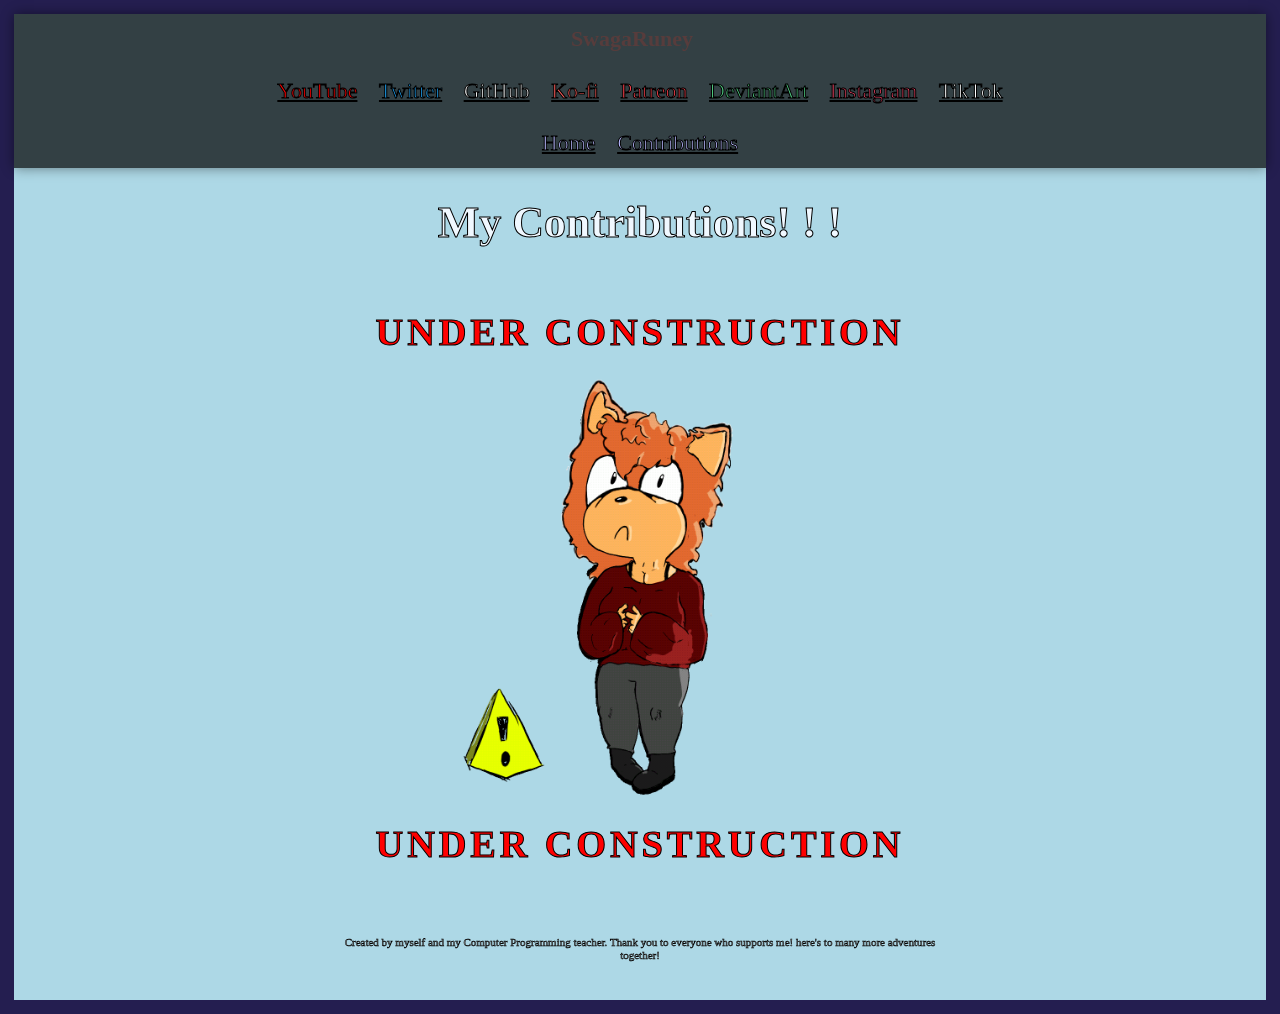
==== contributions/index.html @ 7425d0a8 "a" ====
<!DOCTYPE html>
<html lang="en">
    
<head>
<title>My Bio</title>
<link rel="stylesheet" href="contributions.css">
<link rel="icon" type="image/x-icon" href="https://i.redd.it/z6971venlho91.gif">
<meta name="viewport" content="width=device-width, initial-scale=1">
<meta property="og:title" content="SwagaRuney's Mod Contributions Page">
<meta property="og:description" content="List of projects SwagaRuney has contributed to">
<meta property="og:image" content="https://gif.fxtwitter.com/tweet_video/HNioCDeXEAAFJm0.webp">
<meta property="og:type" content="website">
</head>

<body style="min-height: 100vh; display: flex; flex-direction: column; margin: 0;">

<header style="background: rgba(0, 0, 0, 0.7); padding: 0.75rem 1rem; text-align: center; box-shadow: 0 0 12px rgba(0, 0, 0, 0.45);">
    <strong style="color: rgb(87, 60, 60); margin-right: 1rem;">SwagaRuney</strong>
    <br><br>
    <a href="https://www.youtube.com/@swagaruney" target="_blank" rel="noopener noreferrer" style="margin: 0 0.5rem; color: #ff0000;">YouTube</a>
    <a href="https://twitter.com/SwagaRuney" target="_blank" rel="noopener noreferrer" style="margin: 0 0.5rem; color: #1da1f2;">Twitter</a>
    <a href="https://github.com/SwagaRuney" target="_blank" rel="noopener noreferrer" style="margin: 0 0.5rem; color: #f0f0f0;">GitHub</a>
    <a href="https://ko-fi.com/SwagaRuney" target="_blank" rel="noopener noreferrer" style="margin: 0 0.5rem; color: #ff5e5b;">Ko-fi</a>
    <a href="https://www.patreon.com/SwagaRuney" target="_blank" rel="noopener noreferrer" style="margin: 0 0.5rem; color: #ff424d;">Patreon</a>
    <a href="https://www.deviantart.com/aevanthefunnyman" target="_blank" rel="noopener noreferrer" style="margin: 0 0.5rem; color: #4dc47d;">DeviantArt</a>
    <a href="https://www.instagram.com/SwagaRuney" target="_blank" rel="noopener noreferrer" style="margin: 0 0.5rem; color: #e4405f;">Instagram</a>
    <a href="https://www.tiktok.com/@..chelvinwelvinthesecond" target="_blank" rel="noopener noreferrer" style="margin: 0 0.5rem; color: #ffffff;">TikTok</a>
    <br><br>
    <a href="https://swagaruney.github.io/SwagaWebsite/home/" target="_blank" rel="noopener noreferrer" style="margin: 0 0.5rem; color: #b8b8ff;">Home</a>
    <a href="https://swagaruney.github.io/SwagaWebsite/contributions/" target="_blank" rel="noopener noreferrer" style="margin: 0 0.5rem; color: #b8b8ff;">Contributions</a>
</header>

<h1 style="text-align: center;">My Contributions! ! !</h1>

<div style="display: flex; flex-direction: column; align-items: center; justify-content: center; text-align: center; padding: 2rem 1rem; flex: 1;">
  <h2 style="margin: 0; color: #ff0000; letter-spacing: 0.1em; font-size: clamp(1.5rem, 3vw, 2.5rem);">UNDER CONSTRUCTION</h2>
  <img src="../underconstruction.gif" alt="Under construction" style="max-width: min(70vw, 420px); width: 100%; height: auto; display: block; margin: 1.5rem 0;">
  <h2 style="margin: 0; color: #ff0000; letter-spacing: 0.1em; font-size: clamp(1.5rem, 3vw, 2.5rem);">UNDER CONSTRUCTION</h2>
</div>

<footer style="margin-top: auto;">
  <p style="color: rgb(155, 155, 155); scale: 0.5;">Created by myself and my Computer Programming teacher. Thank you to everyone who supports me! here's to many more adventures together!</p>
</footer>

</head>
</body>
</html>
---- contributions/contributions.css ----
@font-face {
            font-family: PixelOperatorMono;
            src: url("../PixelOperatorMonoHB8.ttf");
    }
        canvas {
            image-rendering: pixelated;
            image-rendering: crisp-edges;
    }
        marquee img {
            /*background-color: #e6f2ff;
            border: 14px solid #b2d1f1;
            */
            padding: 0;
            margin: 0;
    }
        marquee p {
            margin: 0;
            padding: 0;
    }
        summary {
            color:aliceblue;
            -webkit-text-stroke: 1px #000;
        }
        body {
            font-family: 'PixelOperatorMono';font-size: 22px;
            background-image: url('https://png.pngtree.com/thumb_back/fh260/background/20221125/pngtree-product-photography-studioan-abstract-gradient-purple-room-with-empty-space-for-product-showcasing-photo-image_41432652.jpg');
            background-size: cover;
            background-color: lightblue;

            margin: 0; /* Remove default margin */
            border: 14px solid #241e50; /* Thickness, style, color */
            padding: 0px; /* Space inside the border */
            min-height: 100vh; /* Ensure full height */
            box-sizing: content-box; /* Include border in total size */
    }
        h1 {
            color: aliceblue;
            -webkit-text-stroke: 1px #000;
    }
        h2 {
            color: aliceblue;
            -webkit-text-stroke: 1px #000;
    }
        h3 {
            color: aliceblue;
            -webkit-text-stroke: 1px #000;
    }
        h4 {
            color: aliceblue;
            -webkit-text-stroke: 1px #000;
    }
        p {
            color: aliceblue;
            -webkit-text-stroke: 1px #000;
    }
        ul {
            margin-bottom: 0;
            text-align: center;
            color: aliceblue;
            -webkit-text-stroke: 1px #000;
    }   
        li {
            margin-bottom: 0;
            text-align: center;
            color: aliceblue;
            -webkit-text-stroke: 1px #000;
    }
        footer {
            text-align: center;
            padding: 3px;
            --background-color: DarkSalmon;
            color: white;
    }
        a {
            color: aliceblue;
            -webkit-text-stroke: 1px #000;
    }
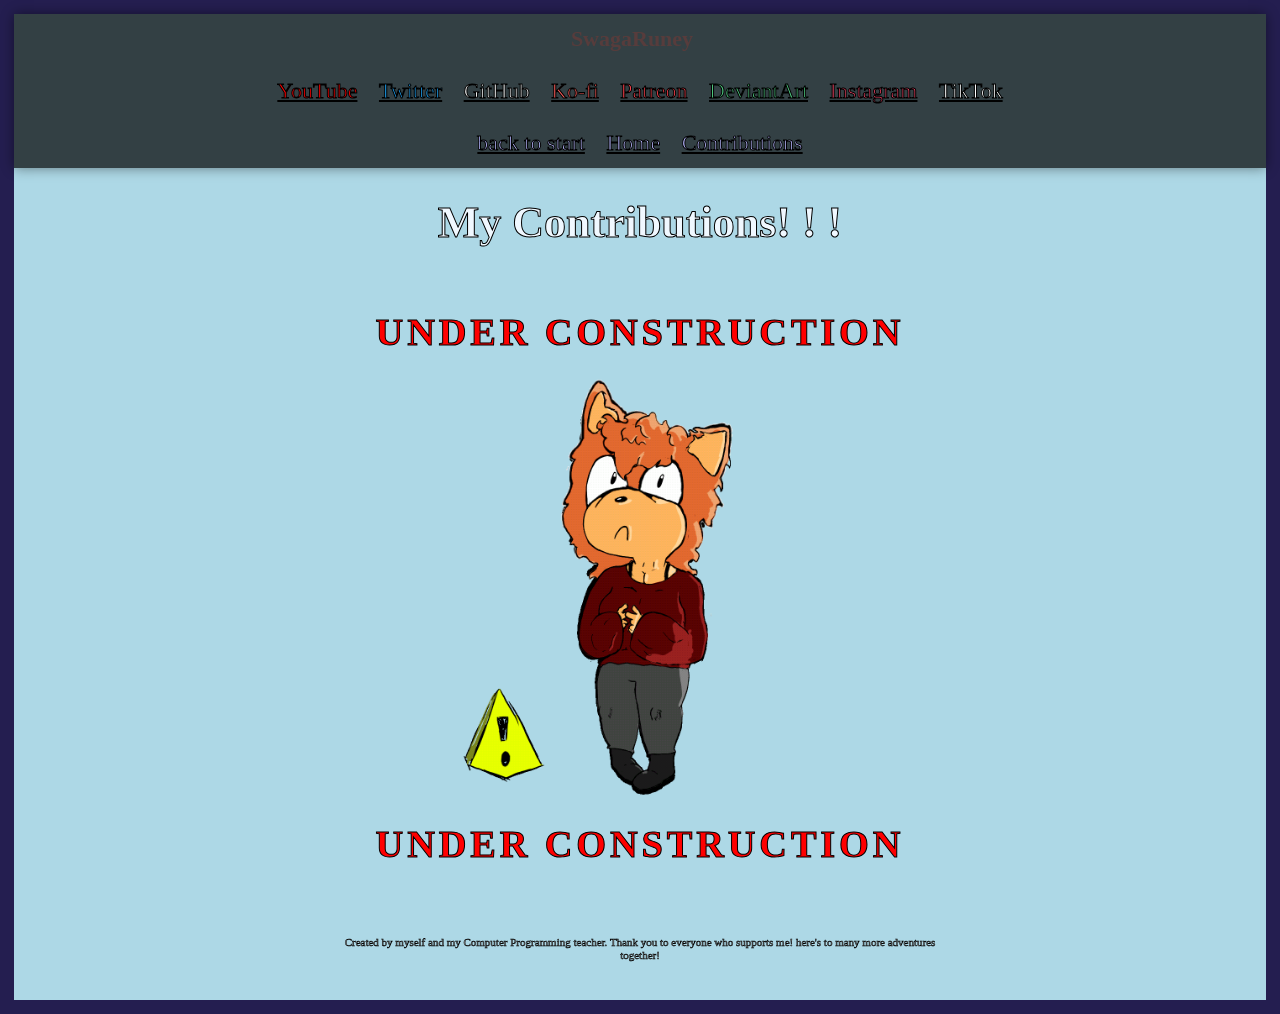
==== commit 154a9a5e: "a" ====
--- a/contributions/index.html
+++ b/contributions/index.html
@@ -26,6 +26,7 @@
     <a href="https://www.instagram.com/SwagaRuney" target="_blank" rel="noopener noreferrer" style="margin: 0 0.5rem; color: #e4405f;">Instagram</a>
     <a href="https://www.tiktok.com/@..chelvinwelvinthesecond" target="_blank" rel="noopener noreferrer" style="margin: 0 0.5rem; color: #ffffff;">TikTok</a>
     <br><br>
+        <a href="https://swagaruney.github.io/SwagaWebsite/" target="_blank" rel="noopener noreferrer" style="margin: 0 0.5rem; color: #b8b8ff;">back to start</a>
     <a href="https://swagaruney.github.io/SwagaWebsite/home/" target="_blank" rel="noopener noreferrer" style="margin: 0 0.5rem; color: #b8b8ff;">Home</a>
     <a href="https://swagaruney.github.io/SwagaWebsite/contributions/" target="_blank" rel="noopener noreferrer" style="margin: 0 0.5rem; color: #b8b8ff;">Contributions</a>
 </header>
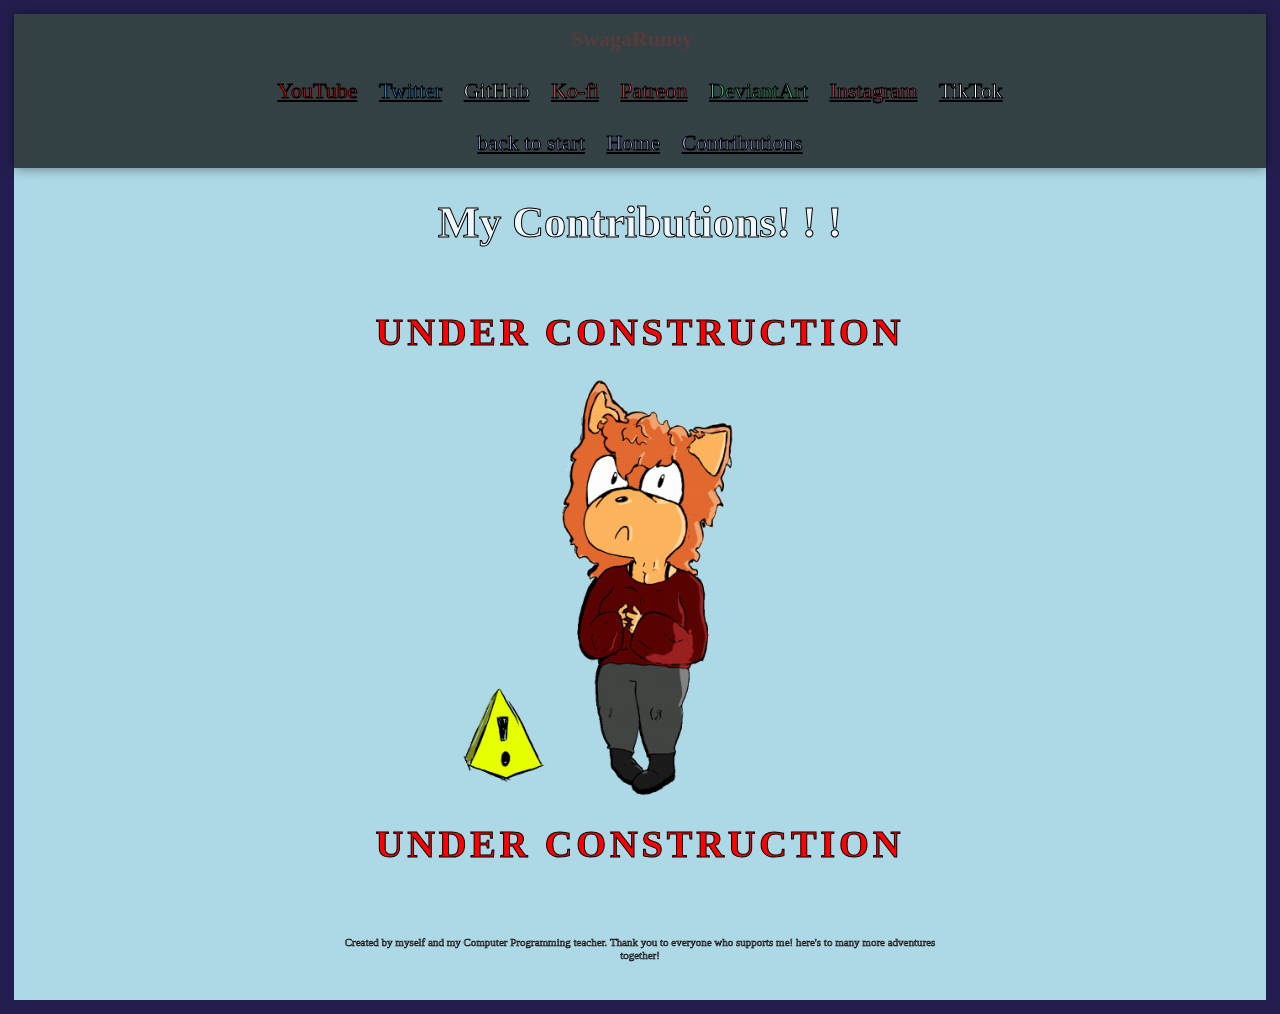
==== commit 13f7d80c: "a" ====
--- a/contributions/index.html
+++ b/contributions/index.html
@@ -26,9 +26,9 @@
     <a href="https://www.instagram.com/SwagaRuney" target="_blank" rel="noopener noreferrer" style="margin: 0 0.5rem; color: #e4405f;">Instagram</a>
     <a href="https://www.tiktok.com/@..chelvinwelvinthesecond" target="_blank" rel="noopener noreferrer" style="margin: 0 0.5rem; color: #ffffff;">TikTok</a>
     <br><br>
-        <a href="https://swagaruney.github.io/SwagaWebsite/" target="_blank" rel="noopener noreferrer" style="margin: 0 0.5rem; color: #b8b8ff;">back to start</a>
-    <a href="https://swagaruney.github.io/SwagaWebsite/home/" target="_blank" rel="noopener noreferrer" style="margin: 0 0.5rem; color: #b8b8ff;">Home</a>
-    <a href="https://swagaruney.github.io/SwagaWebsite/contributions/" target="_blank" rel="noopener noreferrer" style="margin: 0 0.5rem; color: #b8b8ff;">Contributions</a>
+    <a href="https://swagaruney.github.io/SwagaWebsite/" style="margin: 0 0.5rem; color: #b8b8ff;">back to start</a>
+    <a href="https://swagaruney.github.io/SwagaWebsite/home/" style="margin: 0 0.5rem; color: #b8b8ff;">Home</a>
+    <a href="https://swagaruney.github.io/SwagaWebsite/contributions/" style="margin: 0 0.5rem; color: #b8b8ff;">Contributions</a>
 </header>
 
 <h1 style="text-align: center;">My Contributions! ! !</h1>
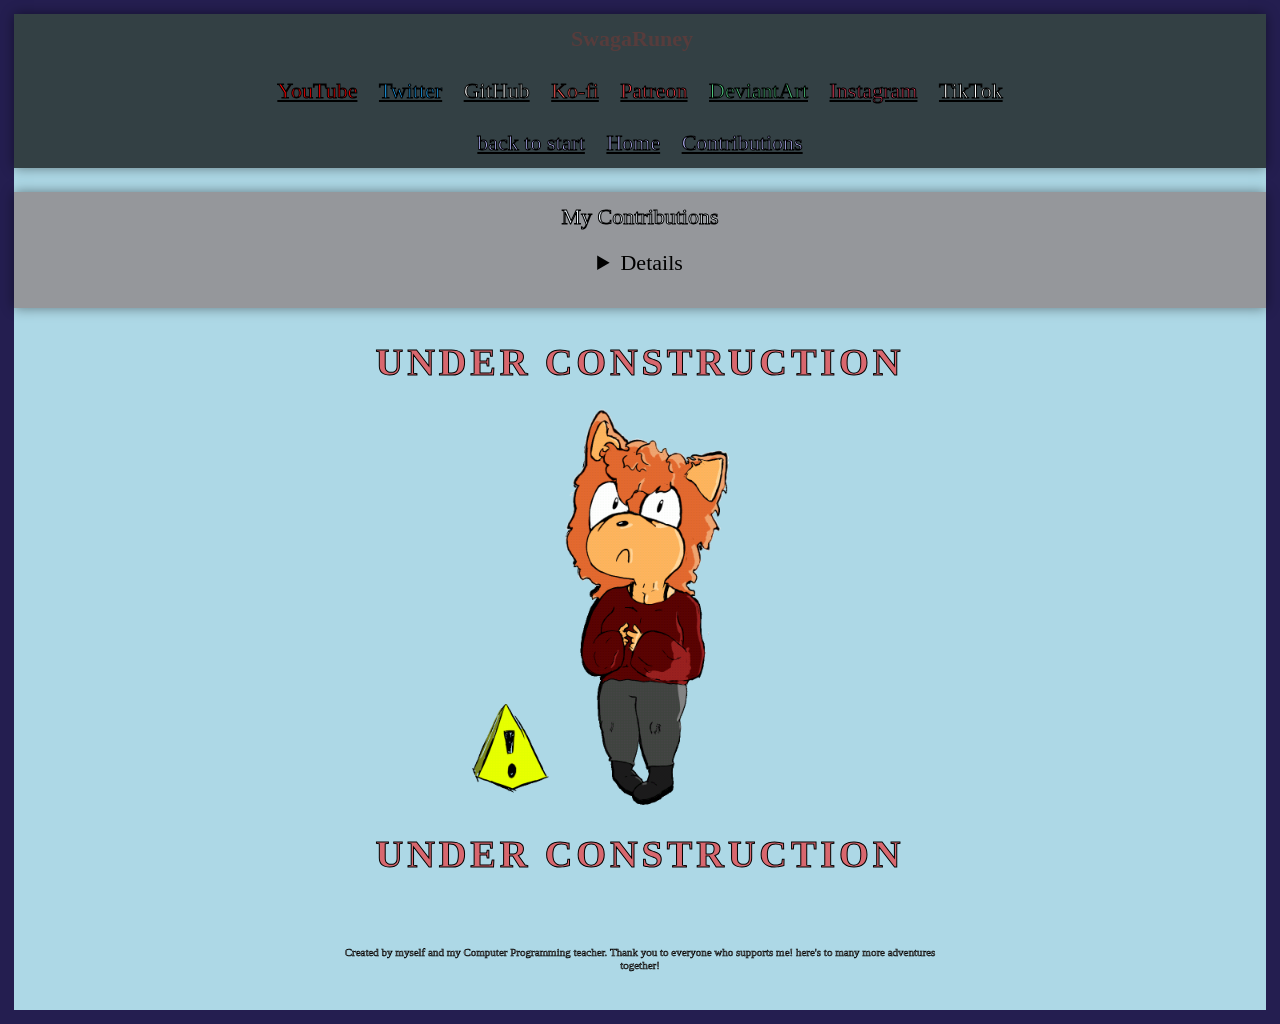
==== commit 37a57fd5: "a" ====
--- a/contributions/index.html
+++ b/contributions/index.html
@@ -2,7 +2,7 @@
 <html lang="en">
     
 <head>
-<title>My Bio</title>
+<title>My Contributions</title>
 <link rel="stylesheet" href="contributions.css">
 <link rel="icon" type="image/x-icon" href="https://i.redd.it/z6971venlho91.gif">
 <meta name="viewport" content="width=device-width, initial-scale=1">
@@ -10,11 +10,16 @@
 <meta property="og:description" content="List of projects SwagaRuney has contributed to">
 <meta property="og:image" content="https://gif.fxtwitter.com/tweet_video/HNioCDeXEAAFJm0.webp">
 <meta property="og:type" content="website">
+
+<link rel="preconnect" href="https://fonts.googleapis.com">
+<link rel="preconnect" href="https://fonts.gstatic.com" crossorigin>
+<link href="https://fonts.googleapis.com/css2?family=Caacupe+One&family=Fontdiner+Swanky&family=Rubik+Broken+Fax&display=swap" rel="stylesheet">
+
 </head>
 
 <body style="min-height: 100vh; display: flex; flex-direction: column; margin: 0;">
 
-<header style="background: rgba(0, 0, 0, 0.7); padding: 0.75rem 1rem; text-align: center; box-shadow: 0 0 12px rgba(0, 0, 0, 0.45);">
+<header style="margin-bottom: 24px; background: rgba(0, 0, 0, 0.7); padding: 0.75rem 1rem; text-align: center; box-shadow: 0 0 12px rgba(0, 0, 0, 0.45);">
     <strong style="color: rgb(87, 60, 60); margin-right: 1rem;">SwagaRuney</strong>
     <br><br>
     <a href="https://www.youtube.com/@swagaruney" target="_blank" rel="noopener noreferrer" style="margin: 0 0.5rem; color: #ff0000;">YouTube</a>
@@ -31,12 +36,18 @@
     <a href="https://swagaruney.github.io/SwagaWebsite/contributions/" style="margin: 0 0.5rem; color: #b8b8ff;">Contributions</a>
 </header>
 
-<h1 style="text-align: center;">My Contributions! ! !</h1>
+<header style="background: rgba(140, 124, 124, 0.7); padding: 0.75rem 1rem; text-align: center; box-shadow: 0 0 12px rgba(0, 0, 0, 0.45);">
+  <summary>My Contributions</summary>
+    <details style="padding: 20px">
+      <h6 style="text-align: center;">Here are some of the projects I have contributed to:</h6>
+
+    </details>
+</header>
 
 <div style="display: flex; flex-direction: column; align-items: center; justify-content: center; text-align: center; padding: 2rem 1rem; flex: 1;">
-  <h2 style="margin: 0; color: #ff0000; letter-spacing: 0.1em; font-size: clamp(1.5rem, 3vw, 2.5rem);">UNDER CONSTRUCTION</h2>
-  <img src="../underconstruction.gif" alt="Under construction" style="max-width: min(70vw, 420px); width: 100%; height: auto; display: block; margin: 1.5rem 0;">
-  <h2 style="margin: 0; color: #ff0000; letter-spacing: 0.1em; font-size: clamp(1.5rem, 3vw, 2.5rem);">UNDER CONSTRUCTION</h2>
+  <h2 style="margin: 0; color: #ff000085; letter-spacing: 0.1em; font-size: clamp(1.5rem, 3vw, 2.5rem);">UNDER CONSTRUCTION</h2>
+  <img src="../underconstruction.gif" alt="Under construction" style="max-width: min(70vw, 400px); width: 100%; height: auto; display: block; margin: 1.5rem 0;">
+  <h2 style="margin: 0; color: #ff000085; letter-spacing: 0.1em; font-size: clamp(1.5rem, 3vw, 2.5rem);">UNDER CONSTRUCTION</h2>
 </div>
 
 <footer style="margin-top: auto;">
--- a/contributions/contributions.css
+++ b/contributions/contributions.css
@@ -1,6 +1,10 @@
-       @font-face {
+        @font-face {
             font-family: PixelOperatorMono;
             src: url("../PixelOperatorMonoHB8.ttf");
+    }
+        .spongefont {
+            font-family: spongeFont;
+            src: url("../SomeTimeLater.otf");
     }
         canvas {
             image-rendering: pixelated;
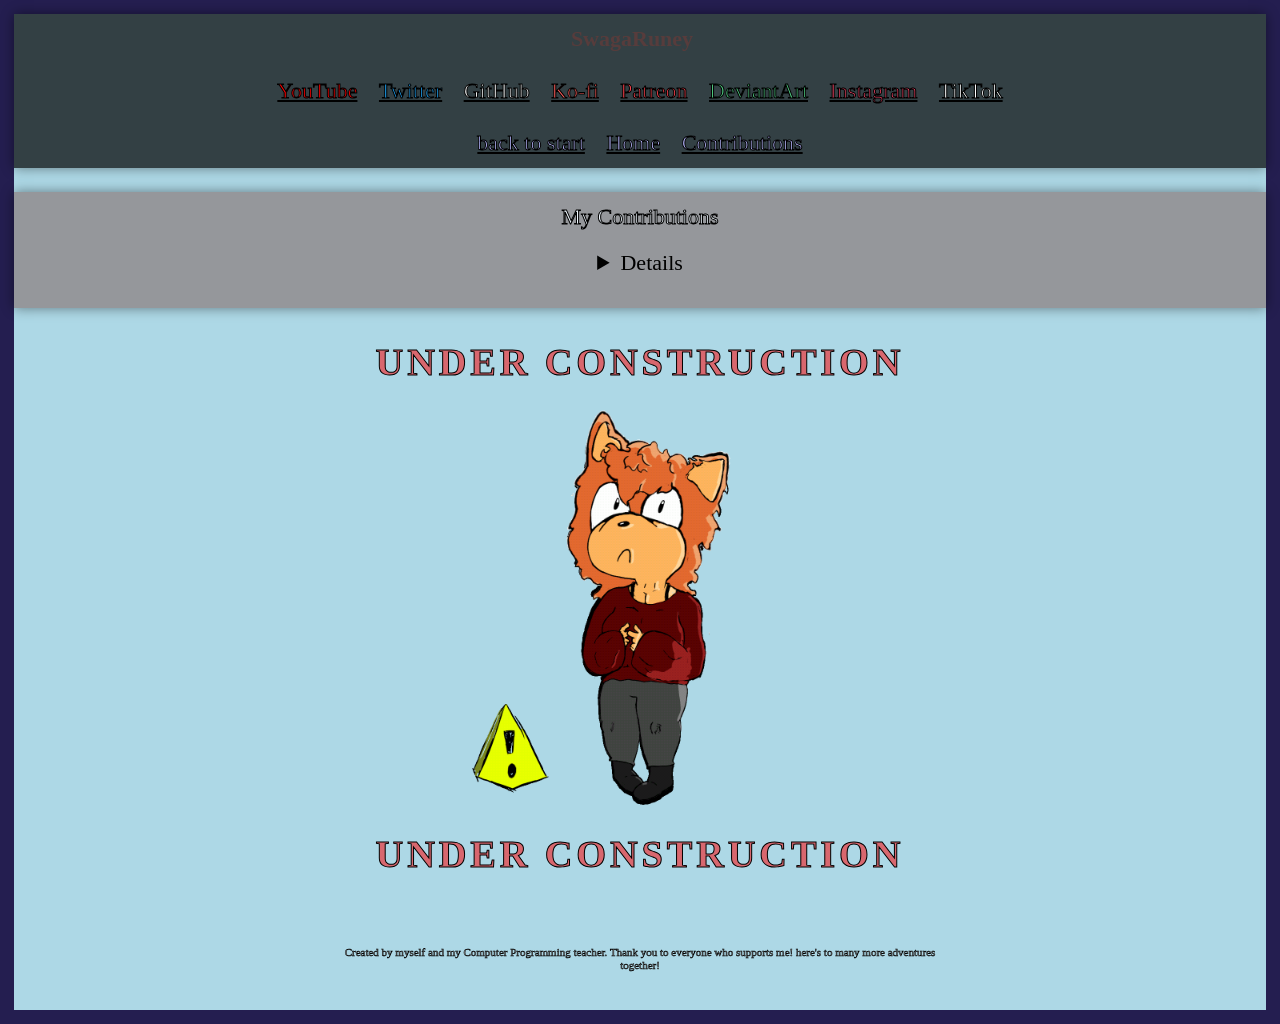
==== commit 97dd68c0: "a" ====
--- a/contributions/index.html
+++ b/contributions/index.html
@@ -11,14 +11,9 @@
 <meta property="og:image" content="https://gif.fxtwitter.com/tweet_video/HNioCDeXEAAFJm0.webp">
 <meta property="og:type" content="website">
 
-<link rel="preconnect" href="https://fonts.googleapis.com">
-<link rel="preconnect" href="https://fonts.gstatic.com" crossorigin>
-<link href="https://fonts.googleapis.com/css2?family=Caacupe+One&family=Fontdiner+Swanky&family=Rubik+Broken+Fax&display=swap" rel="stylesheet">
-
 </head>
 
 <body style="min-height: 100vh; display: flex; flex-direction: column; margin: 0;">
-
 <header style="margin-bottom: 24px; background: rgba(0, 0, 0, 0.7); padding: 0.75rem 1rem; text-align: center; box-shadow: 0 0 12px rgba(0, 0, 0, 0.45);">
     <strong style="color: rgb(87, 60, 60); margin-right: 1rem;">SwagaRuney</strong>
     <br><br>
@@ -39,7 +34,7 @@
 <header style="background: rgba(140, 124, 124, 0.7); padding: 0.75rem 1rem; text-align: center; box-shadow: 0 0 12px rgba(0, 0, 0, 0.45);">
   <summary>My Contributions</summary>
     <details style="padding: 20px">
-      <h6 style="text-align: center;">Here are some of the projects I have contributed to:</h6>
+      <h6 style="text-align: center;">Below are some of the projects I have contributed to, from video-game modifications to animations, etc:</h6>
 
     </details>
 </header>
--- a/contributions/contributions.css
+++ b/contributions/contributions.css
@@ -2,9 +2,12 @@
             font-family: PixelOperatorMono;
             src: url("../PixelOperatorMonoHB8.ttf");
     }
+        @font-face {
+            font-family: spongefont;
+            src: url("../SomeTimeLater.otf");
+    }
         .spongefont {
-            font-family: spongeFont;
-            src: url("../SomeTimeLater.otf");
+            font-family: spongefont;
     }
         canvas {
             image-rendering: pixelated;
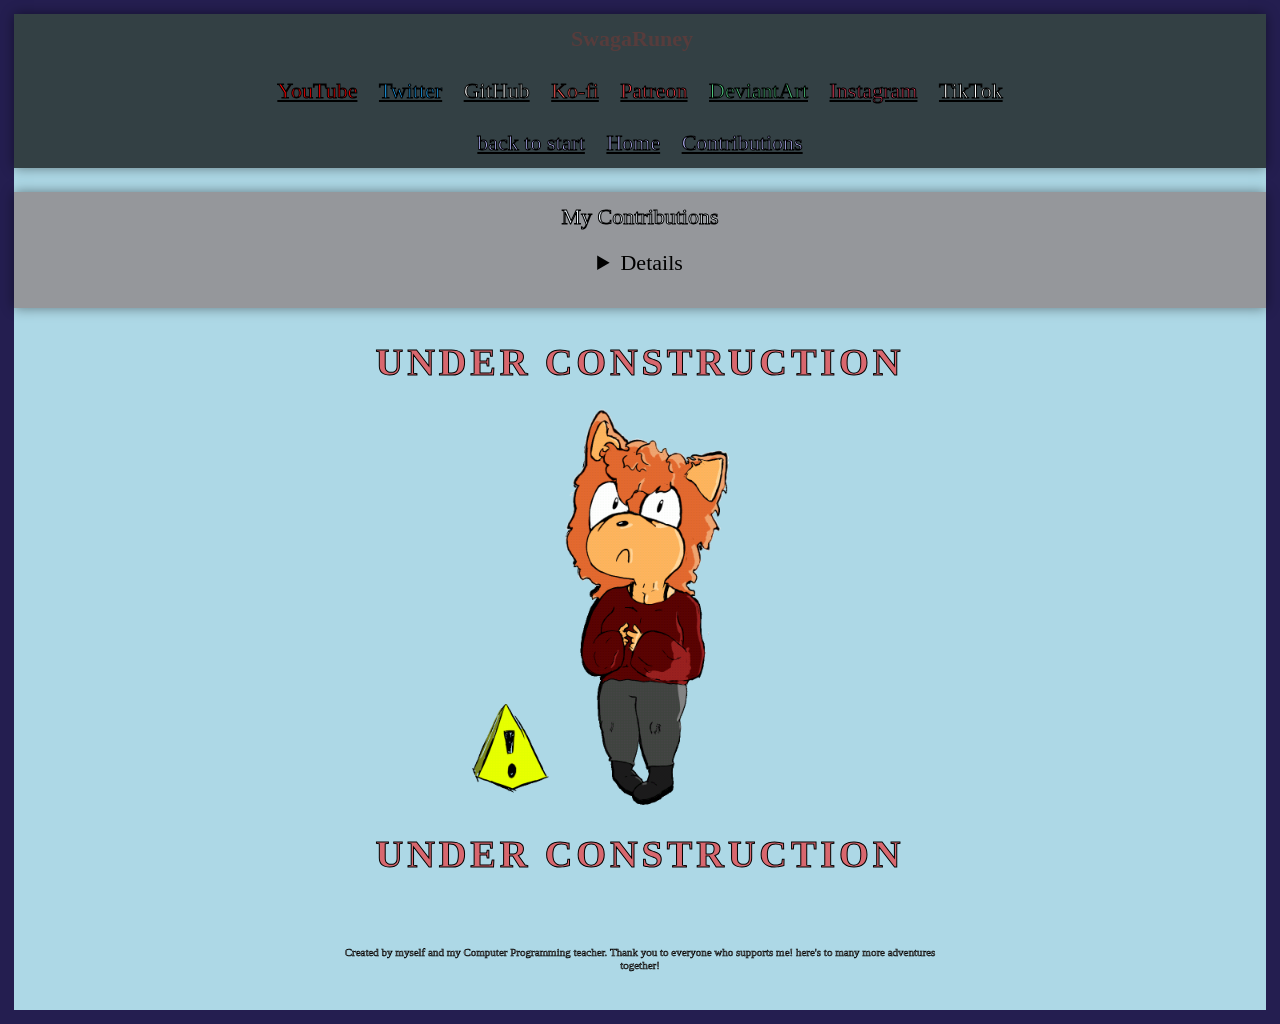
==== commit 0561d1d5: "Fanart!" ====
--- a/contributions/index.html
+++ b/contributions/index.html
@@ -3,7 +3,7 @@
     
 <head>
 <title>My Contributions</title>
-<link rel="stylesheet" href="contributions.css">
+<link rel="stylesheet" href="style.css">
 <link rel="icon" type="image/x-icon" href="https://i.redd.it/z6971venlho91.gif">
 <meta name="viewport" content="width=device-width, initial-scale=1">
 <meta property="og:title" content="SwagaRuney's Mod Contributions Page">
@@ -41,7 +41,7 @@
 
 <div style="display: flex; flex-direction: column; align-items: center; justify-content: center; text-align: center; padding: 2rem 1rem; flex: 1;">
   <h2 style="margin: 0; color: #ff000085; letter-spacing: 0.1em; font-size: clamp(1.5rem, 3vw, 2.5rem);">UNDER CONSTRUCTION</h2>
-  <img src="../underconstruction.gif" alt="Under construction" style="max-width: min(70vw, 400px); width: 100%; height: auto; display: block; margin: 1.5rem 0;">
+  <img src="..\images\underconstruction.gif" alt="Under construction" style="max-width: min(70vw, 400px); width: 100%; height: auto; display: block; margin: 1.5rem 0;">
   <h2 style="margin: 0; color: #ff000085; letter-spacing: 0.1em; font-size: clamp(1.5rem, 3vw, 2.5rem);">UNDER CONSTRUCTION</h2>
 </div>
 
--- a/contributions/style.css
+++ b/contributions/style.css
@@ -0,0 +1,84 @@
+        @font-face {
+            font-family: PixelOperatorMono;
+            src: url("../PixelOperatorMonoHB8.ttf");
+    }
+        @font-face {
+            font-family: spongefont;
+            src: url("../SomeTimeLater.otf");
+    }
+        .spongefont {
+            font-family: spongefont;
+    }
+        canvas {
+            image-rendering: pixelated;
+            image-rendering: crisp-edges;
+    }
+        marquee img {
+            /*background-color: #e6f2ff;
+            border: 14px solid #b2d1f1;
+            */
+            padding: 0;
+            margin: 0;
+    }
+        marquee p {
+            margin: 0;
+            padding: 0;
+    }
+        summary {
+            color:aliceblue;
+            -webkit-text-stroke: 1px #000;
+        }
+        body {
+            font-family: 'PixelOperatorMono';font-size: 22px;
+            background-image: url('https://png.pngtree.com/thumb_back/fh260/background/20221125/pngtree-product-photography-studioan-abstract-gradient-purple-room-with-empty-space-for-product-showcasing-photo-image_41432652.jpg');
+            background-size: cover;
+            background-color: lightblue;
+
+            margin: 0; /* Remove default margin */
+            border: 14px solid #241e50; /* Thickness, style, color */
+            padding: 0px; /* Space inside the border */
+            min-height: 100vh; /* Ensure full height */
+            box-sizing: content-box; /* Include border in total size */
+    }
+        h1 {
+            color: aliceblue;
+            -webkit-text-stroke: 1px #000;
+    }
+        h2 {
+            color: aliceblue;
+            -webkit-text-stroke: 1px #000;
+    }
+        h3 {
+            color: aliceblue;
+            -webkit-text-stroke: 1px #000;
+    }
+        h4 {
+            color: aliceblue;
+            -webkit-text-stroke: 1px #000;
+    }
+        p {
+            color: aliceblue;
+            -webkit-text-stroke: 1px #000;
+    }
+        ul {
+            margin-bottom: 0;
+            text-align: center;
+            color: aliceblue;
+            -webkit-text-stroke: 1px #000;
+    }   
+        li {
+            margin-bottom: 0;
+            text-align: center;
+            color: aliceblue;
+            -webkit-text-stroke: 1px #000;
+    }
+        footer {
+            text-align: center;
+            padding: 3px;
+            --background-color: DarkSalmon;
+            color: white;
+    }
+        a {
+            color: aliceblue;
+            -webkit-text-stroke: 1px #000;
+    }
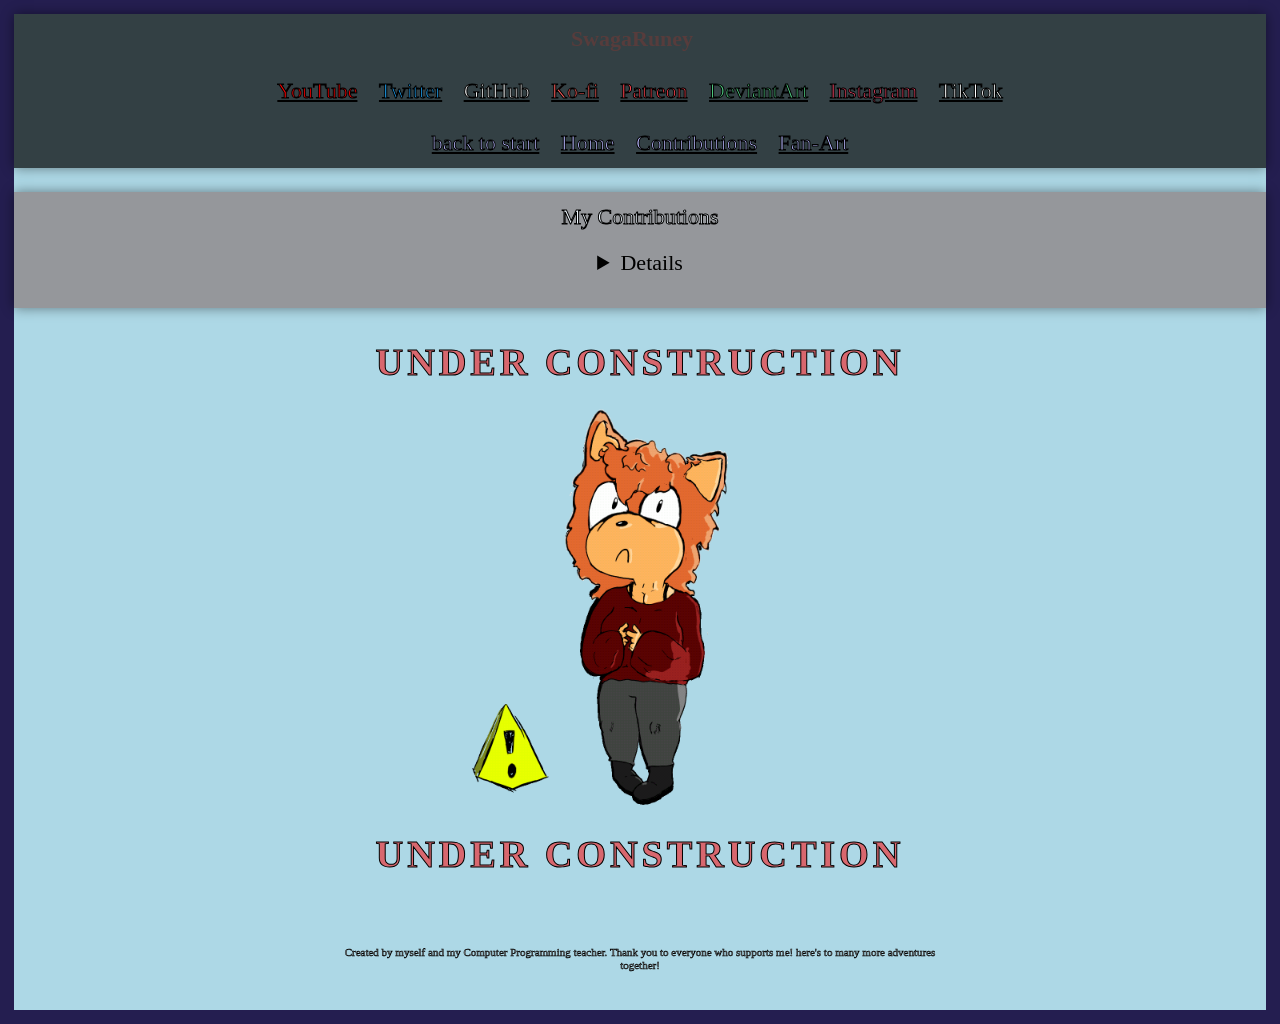
==== commit 11c8c5c9: "a" ====
--- a/contributions/index.html
+++ b/contributions/index.html
@@ -29,7 +29,8 @@
     <a href="https://swagaruney.github.io/SwagaWebsite/" style="margin: 0 0.5rem; color: #b8b8ff;">back to start</a>
     <a href="https://swagaruney.github.io/SwagaWebsite/home/" style="margin: 0 0.5rem; color: #b8b8ff;">Home</a>
     <a href="https://swagaruney.github.io/SwagaWebsite/contributions/" style="margin: 0 0.5rem; color: #b8b8ff;">Contributions</a>
-</header>
+    <a href="https://swagaruney.github.io/SwagaWebsite/fanart/" style="margin: 0 0.5rem; color: #b8b8ff;">Fan-Art</a>
+  </header>
 
 <header style="background: rgba(140, 124, 124, 0.7); padding: 0.75rem 1rem; text-align: center; box-shadow: 0 0 12px rgba(0, 0, 0, 0.45);">
   <summary>My Contributions</summary>
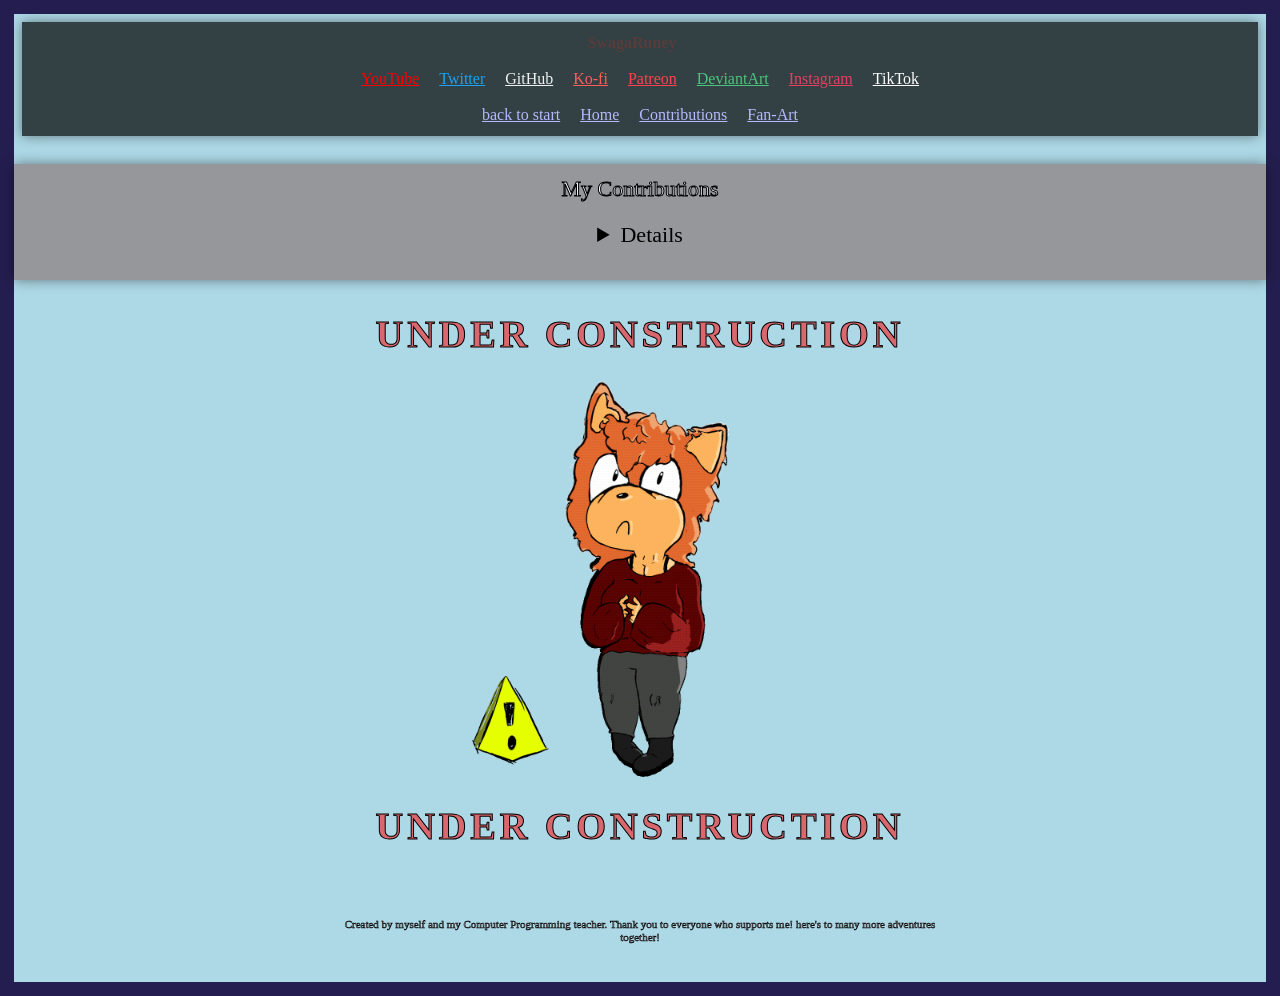
==== commit 77e6b38b: "easy NAV addition addition of an easy-to-update NAV so i can add different things to my website with" ====
--- a/contributions/index.html
+++ b/contributions/index.html
@@ -12,25 +12,8 @@
 <meta property="og:type" content="website">
 
 </head>
-
+<iframe style="border: none; " src="../nav/nav.html"></iframe>
 <body style="min-height: 100vh; display: flex; flex-direction: column; margin: 0;">
-<header style="margin-bottom: 24px; background: rgba(0, 0, 0, 0.7); padding: 0.75rem 1rem; text-align: center; box-shadow: 0 0 12px rgba(0, 0, 0, 0.45);">
-    <strong style="color: rgb(87, 60, 60); margin-right: 1rem;">SwagaRuney</strong>
-    <br><br>
-    <a href="https://www.youtube.com/@swagaruney" target="_blank" rel="noopener noreferrer" style="margin: 0 0.5rem; color: #ff0000;">YouTube</a>
-    <a href="https://twitter.com/SwagaRuney" target="_blank" rel="noopener noreferrer" style="margin: 0 0.5rem; color: #1da1f2;">Twitter</a>
-    <a href="https://github.com/SwagaRuney" target="_blank" rel="noopener noreferrer" style="margin: 0 0.5rem; color: #f0f0f0;">GitHub</a>
-    <a href="https://ko-fi.com/SwagaRuney" target="_blank" rel="noopener noreferrer" style="margin: 0 0.5rem; color: #ff5e5b;">Ko-fi</a>
-    <a href="https://www.patreon.com/SwagaRuney" target="_blank" rel="noopener noreferrer" style="margin: 0 0.5rem; color: #ff424d;">Patreon</a>
-    <a href="https://www.deviantart.com/aevanthefunnyman" target="_blank" rel="noopener noreferrer" style="margin: 0 0.5rem; color: #4dc47d;">DeviantArt</a>
-    <a href="https://www.instagram.com/SwagaRuney" target="_blank" rel="noopener noreferrer" style="margin: 0 0.5rem; color: #e4405f;">Instagram</a>
-    <a href="https://www.tiktok.com/@..chelvinwelvinthesecond" target="_blank" rel="noopener noreferrer" style="margin: 0 0.5rem; color: #ffffff;">TikTok</a>
-    <br><br>
-    <a href="https://swagaruney.github.io/SwagaWebsite/" style="margin: 0 0.5rem; color: #b8b8ff;">back to start</a>
-    <a href="https://swagaruney.github.io/SwagaWebsite/home/" style="margin: 0 0.5rem; color: #b8b8ff;">Home</a>
-    <a href="https://swagaruney.github.io/SwagaWebsite/contributions/" style="margin: 0 0.5rem; color: #b8b8ff;">Contributions</a>
-    <a href="https://swagaruney.github.io/SwagaWebsite/fanart/" style="margin: 0 0.5rem; color: #b8b8ff;">Fan-Art</a>
-  </header>
 
 <header style="background: rgba(140, 124, 124, 0.7); padding: 0.75rem 1rem; text-align: center; box-shadow: 0 0 12px rgba(0, 0, 0, 0.45);">
   <summary>My Contributions</summary>
